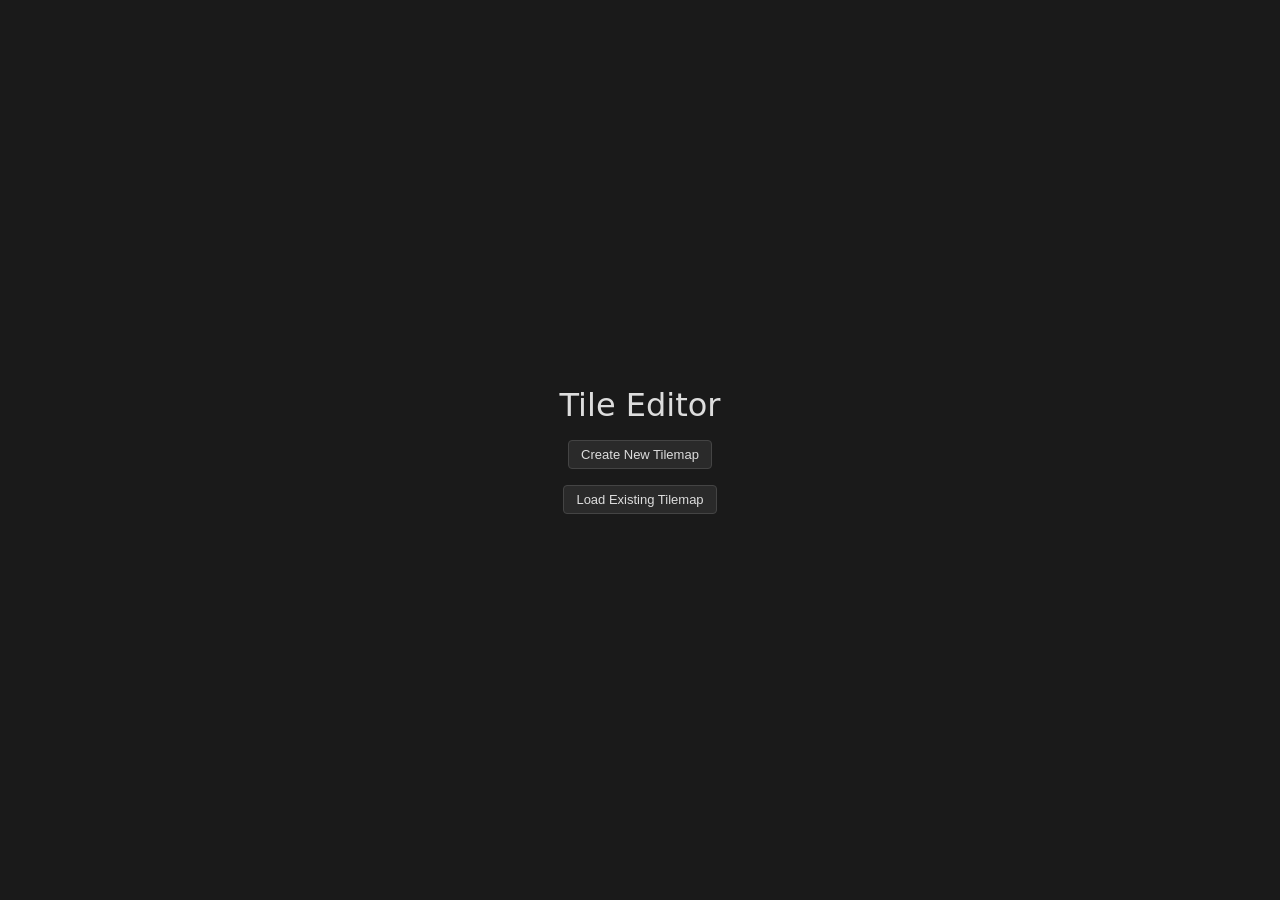
==== templates/editor.html @ 256d702b "> Added map? Idk" ====
<!DOCTYPE html>
<html lang="en">
<head>
<meta charset="UTF-8">
<title>Tile Editor</title>
<style>
* { box-sizing: border-box; margin: 0; padding: 0; }
body { font-family: system-ui, sans-serif; background: #1a1a1a; color: #ddd; overflow: hidden; user-select: none; }
.hidden { display: none !important; }

button {
  padding: 6px 12px; background: #2a2a2a; color: #ddd;
  border: 1px solid #444; border-radius: 4px; cursor: pointer; font-size: 13px;
}
button:hover { background: #3a3a3a; }
button:active { background: #1a1a1a; }
button.active { background: #4a6a9a; border-color: #6a8aba; color: #fff; }

input[type="text"], input[type="number"], textarea {
  background: #1a1a1a; color: #ddd; border: 1px solid #444;
  padding: 6px; border-radius: 4px; font-family: inherit; font-size: 13px;
}
input[type="number"] { width: 70px; }

input[type="color"] {
  -webkit-appearance: none; appearance: none;
  border: 1px solid #555; width: 40px; height: 22px;
  background: none; cursor: pointer; padding: 0; border-radius: 3px;
}
input[type="color"]::-webkit-color-swatch-wrapper { padding: 0; }
input[type="color"]::-webkit-color-swatch { border: none; border-radius: 2px; }

#initial-screen {
  display: flex; flex-direction: column; gap: 16px;
  align-items: center; justify-content: center; height: 100vh;
}
#initial-screen h1 { font-weight: 500; }

.dialog {
  position: fixed; top: 50%; left: 50%; transform: translate(-50%, -50%);
  background: #222; padding: 20px; border-radius: 8px;
  border: 1px solid #444; z-index: 100; min-width: 300px;
}
.dialog h3 { margin-bottom: 12px; }
.dialog label { display: block; margin: 8px 0; }
.dialog textarea {
  display: block; width: 500px; max-width: 80vw; height: 250px;
  font-family: monospace; font-size: 12px;
}
.dialog .row { display: flex; gap: 8px; margin-top: 12px; justify-content: flex-end; }

#editor { display: flex; width: 100vw; height: 100vh; }
#canvas-wrapper { flex: 1; position: relative; overflow: hidden; background: #0a0a0a; }
#canvas { display: block; }

#cursor-pos {
  position: absolute; bottom: 10px; left: 10px;
  background: rgba(0, 0, 0, 0.7); color: #0f0;
  padding: 4px 8px; border-radius: 4px;
  font-family: monospace; font-size: 12px; pointer-events: none;
  border: 1px solid #333;
}

#sidebar {
  width: 260px; background: #222; border-left: 1px solid #333;
  padding: 10px; overflow-y: auto; display: flex; flex-direction: column; gap: 10px; flex-shrink: 0;
}

.section { background: #2a2a2a; border: 1px solid #333; border-radius: 4px; padding: 8px; }
.section h3 {
  font-size: 11px; text-transform: uppercase; color: #888;
  margin-bottom: 6px; letter-spacing: 0.5px;
}

.tile-list { display: flex; flex-wrap: wrap; gap: 6px; max-height: 300px; overflow-y: auto; }
.tile-item {
  display: flex; flex-direction: column; align-items: center; width: 74px; padding: 4px;
  background: #1a1a1a; border: 1px solid #3a3a3a; border-radius: 4px; cursor: pointer;
  transition: border-color 0.1s;
}
.tile-item:hover { border-color: #888; }
.tile-swatch { width: 58px; height: 58px; background: #333; display: block; border-radius: 2px; }
.tile-name {
  font-size: 11px; text-align: center; margin-top: 4px; max-width: 100%;
  overflow: hidden; text-overflow: ellipsis; white-space: nowrap; width: 100%;
}
.tile-actions {
  display: flex; flex-direction: column; gap: 4px; margin-top: 4px; width: 58px;
}
.tile-actions .row1 {
  display: flex; gap: 4px; align-items: center; justify-content: space-between;
}
.tile-actions button { padding: 2px 0; font-size: 10px; min-width: 20px; flex: 1; }

input[type="range"] { width: 100%; }
.row { display: flex; gap: 8px; align-items: center; }
.hint { font-size: 10px; color: #777; margin-top: 4px; line-height: 1.4; }
#brush-size-display { color: #fff; font-weight: bold; }
</style>
</head>
<body>

<div id="initial-screen">
  <h1>Tile Editor</h1>
  <button id="create-btn">Create New Tilemap</button>
  <button id="load-btn">Load Existing Tilemap</button>
  <button id="continue-btn" class="hidden">Continue Last Session</button>
</div>

<div id="create-dialog" class="dialog hidden">
  <h3>Create New Tilemap</h3>
  <label>Width: <input id="create-width" type="number" value="20" min="1"></label>
  <label>Height: <input id="create-height" type="number" value="15" min="1"></label>
  <label>Default tile name: <input id="create-default" type="text" value="empty"></label>
  <div class="row">
    <button id="create-confirm">Create</button>
    <button id="create-cancel">Cancel</button>
  </div>
</div>

<div id="load-dialog" class="dialog hidden">
  <h3>Load Tilemap</h3>
  <p style="font-size:12px;color:#888;margin-bottom:8px;">Paste Python variables (MAP, SOLID_TILES, etc.) or just a 2D array:</p>
  <textarea id="load-input" placeholder='MAP = [["grass", "water"], ["grass", "grass"]]' style="height: 150px;"></textarea>
  <div class="row">
    <button id="load-confirm">Load</button>
    <button id="load-cancel">Cancel</button>
  </div>
</div>

<div id="editor" class="hidden">
  <div id="canvas-wrapper">
    <canvas id="canvas"></canvas>
    <div id="cursor-pos">X: 0, Y: 0</div>
  </div>
  <div id="sidebar">
    <div class="section">
      <h3>Brush Size: <span id="brush-size-display">1</span></h3>
      <input type="range" id="brush-size" min="1" max="20" value="1">
    </div>
    <div class="section">
      <h3>Brush Tiles (random pick)</h3>
      <div id="brush-list" class="tile-list"></div>
      <p class="hint">Click palette tile to add. Click here to remove.</p>
    </div>
    <div class="section">
      <h3>Tile Palette</h3>
      <div id="palette" class="tile-list"></div>
      <div style="margin-top:6px;"><button id="add-tile-btn">+ Add Tile</button></div>
      <p class="hint">Use color box to pick.<br>R = randomize color.</p>
    </div>
    <div class="section">
      <h3>Tools</h3>
      <button id="spawn-btn" style="width:100%;">Set Spawn Position</button>
      <p class="hint">Click to activate, then click map.</p>
    </div>
    <div class="section">
      <h3>View</h3>
      <div class="row">
        <button id="fit-btn">Fit</button>
        <button id="new-btn">New</button>
      </div>
      <p class="hint">Wheel = zoom<br>Middle-drag or Space+drag = pan</p>
    </div>
    <div class="section">
      <h3>Export</h3>
      <button id="save-btn" style="width:100%;">Save as Python Variables</button>
    </div>
  </div>
</div>

<div id="save-dialog" class="dialog hidden">
  <h3>Python Code</h3>
  <textarea id="save-output" readonly style="height: 350px;"></textarea>
  <div class="row">
    <button id="save-copy">Copy to Clipboard</button>
    <button id="save-close">Close</button>
  </div>
</div>

<div id="add-tile-dialog" class="dialog hidden">
  <h3>Add New Tile</h3>
  <label>Name: <input id="new-tile-name" type="text"></label>
  <div class="row">
    <button id="add-tile-confirm">Add</button>
    <button id="add-tile-cancel">Cancel</button>
  </div>
</div>

<script>
const state = {
  tilemap: [], width: 0, height: 0,
  tiles: {}, // name -> { color: string, solid: boolean }
  brushTiles: [], brushSize: 1,
  scale: 32, cameraX: 0, cameraY: 0,
  hoverX: undefined, hoverY: undefined,
  spawnX: 0, spawnY: 0,
  spawnSelectMode: false
};

const canvas = document.getElementById('canvas');
const ctx = canvas.getContext('2d');
const wrapper = document.getElementById('canvas-wrapper');
const cursorPosDiv = document.getElementById('cursor-pos');
const dpr = window.devicePixelRatio || 1;

// ===== Python array parser =====
function parsePythonArray(str) {
  const tokens = [];
  let i = 0; const n = str.length;
  while (i < n) {
    const c = str[i];
    if (c === '[' || c === ']' || c === ',') { tokens.push(c); i++; }
    else if (c === '"' || c === "'") {
      const q = c; i++; let s = '';
      while (i < n && str[i] !== q) {
        if (str[i] === '\\' && i + 1 < n) { s += str[i + 1]; i += 2; }
        else { s += str[i]; i++; }
      }
      i++; tokens.push({ type: 'string', value: s });
    } else if (/\s/.test(c)) { i++; }
    else {
      let id = '';
      while (i < n && !'[], \t\n\r"\''.includes(str[i])) { id += str[i]; i++; }
      if (id) tokens.push({ type: 'string', value: id });
    }
  }
  let pos = 0;
  function parseVal() {
    const t = tokens[pos];
    if (t === '[') {
      pos++; const arr = [];
      while (tokens[pos] !== ']') {
        if (tokens[pos] === ',') { pos++; continue; }
        if (pos >= tokens.length) throw new Error('Unexpected end');
        arr.push(parseVal());
      }
      pos++; return arr;
    } else if (t && t.type === 'string') { pos++; return t.value; }
    else throw new Error('Unexpected token');
  }
  const result = parseVal();
  if (!Array.isArray(result) || result.length === 0 || !Array.isArray(result[0]))
    throw new Error('Not a 2D array');
  const w = result[0].length;
  if (w === 0) throw new Error('Empty rows');
  for (const row of result)
    if (!Array.isArray(row) || row.length !== w) throw new Error('Not rectangular');
  return result;
}

// Parses the custom output format containing SOLID_TILES, MAP, SPAWN_X, SPAWN_Y
function parsePythonState(str) {
  let mapStr = str;
  let solidTiles = [];
  let spawnX = 0, spawnY = 0;

  const mapMatch = str.match(/MAP\s*=\s*(\[[\s\S]*\])/);
  if (mapMatch) mapStr = mapMatch[1];

  const solidMatch = str.match(/SOLID_TILES\s*=\s*(\[[\s\S]*?\])/);
  if (solidMatch) {
    try { solidTiles = parsePythonArray(solidMatch[1]); } catch(e) {}
  }

  const xMatch = str.match(/SPAWN_X\s*=\s*(-?\d+)/);
  if (xMatch) spawnX = parseInt(xMatch[1]);

  const yMatch = str.match(/SPAWN_Y\s*=\s*(-?\d+)/);
  if (yMatch) spawnY = parseInt(yMatch[1]);

  const map = parsePythonArray(mapStr);
  return { map, solidTiles, spawnX, spawnY };
}

// ===== LocalStorage =====
function saveState() {
  try {
    const data = {
      tilemap: state.tilemap,
      width: state.width,
      height: state.height,
      tiles: state.tiles,
      brushTiles: state.brushTiles,
      brushSize: state.brushSize,
      spawnX: state.spawnX,
      spawnY: state.spawnY
    };
    localStorage.setItem('tileEditorData', JSON.stringify(data));
  } catch(e) { console.error("Save failed", e); }
}

function loadState() {
  try {
    const data = JSON.parse(localStorage.getItem('tileEditorData'));
    if (!data || !data.tilemap) return false;
    state.tilemap = data.tilemap;
    state.width = data.width;
    state.height = data.height;
    state.tiles = data.tiles;
    state.brushTiles = data.brushTiles || [];
    state.brushSize = data.brushSize || 1;
    state.spawnX = data.spawnX || 0;
    state.spawnY = data.spawnY || 0;
    return true;
  } catch(e) { return false; }
}

// ===== Helpers =====
function randomColor() {
  return '#' + Math.floor(Math.random() * 0xFFFFFF).toString(16).padStart(6, '0');
}

function drawTileToCanvas(c, name, x, y, size) {
  const tile = state.tiles[name];
  c.fillStyle = tile ? tile.color : '#333';
  c.fillRect(x, y, size, size);
  if (size >= 10) {
    c.fillStyle = 'rgba(255,255,255,0.9)';
    c.font = `bold ${Math.floor(size * 0.6)}px sans-serif`;
    c.textAlign = 'center'; c.textBaseline = 'middle';
    c.fillText((name[0] || '?').toUpperCase(), x + size / 2, y + size / 2 + 1);
  }
}

// ===== Rendering =====
function resizeCanvas() {
  const w = wrapper.clientWidth, h = wrapper.clientHeight;
  canvas.width = Math.floor(w * dpr);
  canvas.height = Math.floor(h * dpr);
  canvas.style.width = w + 'px';
  canvas.style.height = h + 'px';
  render();
}

function render() {
  ctx.setTransform(dpr, 0, 0, dpr, 0, 0);
  const cw = canvas.width / dpr, ch = canvas.height / dpr;
  ctx.fillStyle = '#0a0a0a';
  ctx.fillRect(0, 0, cw, ch);

  if (state.width === 0 || state.height === 0) return;

  const ts = state.scale;
  const sx = Math.max(0, Math.floor(state.cameraX));
  const sy = Math.max(0, Math.floor(state.cameraY));
  const ex = Math.min(state.width, Math.ceil(state.cameraX + cw / ts) + 1);
  const ey = Math.min(state.height, Math.ceil(state.cameraY + ch / ts) + 1);

  for (let y = sy; y < ey; y++) {
    for (let x = sx; x < ex; x++) {
      const name = state.tilemap[y][x];
      if (name == null) continue;
      const px = Math.floor((x - state.cameraX) * ts);
      const py = Math.floor((y - state.cameraY) * ts);
      drawTileToCanvas(ctx, name, px, py, ts);
    }
  }

  // Grid lines
  if (ts >= 8) {
    ctx.strokeStyle = 'rgba(255,255,255,0.08)';
    ctx.lineWidth = 1;
    ctx.beginPath();
    const gx0 = Math.max(sx, Math.floor(state.cameraX));
    const gx1 = Math.min(ex, Math.ceil(state.cameraX + cw / ts));
    const gy0 = Math.max(sy, Math.floor(state.cameraY));
    const gy1 = Math.min(ey, Math.ceil(state.cameraY + ch / ts));
    for (let x = gx0; x <= gx1; x++) {
      const px = Math.floor((x - state.cameraX) * ts) + 0.5;
      ctx.moveTo(px, Math.max(0, (gy0 - state.cameraY) * ts));
      ctx.lineTo(px, Math.min(ch, (gy1 - state.cameraY) * ts));
    }
    for (let y = gy0; y <= gy1; y++) {
      const py = Math.floor((y - state.cameraY) * ts) + 0.5;
      ctx.moveTo(Math.max(0, (gx0 - state.cameraX) * ts), py);
      ctx.lineTo(Math.min(cw, (gx1 - state.cameraX) * ts), py);
    }
    ctx.stroke();
  }

  // Map boundary
  ctx.strokeStyle = 'rgba(255,255,255,0.4)';
  ctx.lineWidth = 2;
  ctx.strokeRect(
    (0 - state.cameraX) * ts, (0 - state.cameraY) * ts,
    state.width * ts, state.height * ts
  );

  // Spawn position highlight
  if (state.spawnX !== undefined && state.spawnX !== null) {
    ctx.strokeStyle = 'red';
    ctx.lineWidth = Math.max(2, ts / 8);
    ctx.strokeRect(
      (state.spawnX - state.cameraX) * ts + 2,
      (state.spawnY - state.cameraY) * ts + 2,
      ts - 4, ts - 4
    );
  }

  // Brush preview
  if (state.hoverX !== undefined && state.brushTiles.length > 0 && !state.spawnSelectMode) {
    const half = Math.floor(state.brushSize / 2);
    ctx.strokeStyle = 'rgba(255,255,0,0.9)';
    ctx.lineWidth = 2;
    ctx.strokeRect(
      (state.hoverX - half - state.cameraX) * ts,
      (state.hoverY - half - state.cameraY) * ts,
      state.brushSize * ts, state.brushSize * ts
    );
  }
}

// ===== Painting =====
function paintAt(tx, ty) {
  if (state.brushTiles.length === 0) return;
  const half = Math.floor(state.brushSize / 2);
  for (let dy = 0; dy < state.brushSize; dy++) {
    for (let dx = 0; dx < state.brushSize; dx++) {
      const x = tx - half + dx, y = ty - half + dy;
      if (x >= 0 && x < state.width && y >= 0 && y < state.height) {
        const idx = Math.floor(Math.random() * state.brushTiles.length);
        state.tilemap[y][x] = state.brushTiles[idx];
      }
    }
  }
}

function paintLine(x0, y0, x1, y1) {
  const dx = Math.abs(x1 - x0), dy = Math.abs(y1 - y0);
  const sx = x0 < x1 ? 1 : -1, sy = y0 < y1 ? 1 : -1;
  let err = dx - dy, x = x0, y = y0;
  while (true) {
    paintAt(x, y);
    if (x === x1 && y === y1) break;
    const e2 = 2 * err;
    if (e2 > -dy) { err -= dy; x += sx; }
    if (e2 < dx) { err += dx; y += sy; }
  }
}

// ===== Input =====
let isPanning = false, isPainting = false, panStart = null, lastPaintPos = null, spaceHeld = false;

function screenToTile(e) {
  const rect = canvas.getBoundingClientRect();
  const mx = e.clientX - rect.left, my = e.clientY - rect.top;
  return { tx: Math.floor(state.cameraX + mx / state.scale), ty: Math.floor(state.cameraY + my / state.scale) };
}

function updateCursor() {
  if (state.spawnSelectMode) canvas.style.cursor = 'crosshair';
  else canvas.style.cursor = isPanning ? 'grabbing' : (spaceHeld ? 'grab' : 'crosshair');
}

canvas.addEventListener('mousedown', e => {
  const { tx, ty } = screenToTile(e);

  if (state.spawnSelectMode && e.button === 0) {
    state.spawnX = tx;
    state.spawnY = ty;
    state.spawnSelectMode = false;
    document.getElementById('spawn-btn').classList.remove('active');
    saveState();
    render();
    return;
  }

  if (e.button === 1 || (e.button === 0 && spaceHeld)) {
    isPanning = true;
    panStart = { x: e.clientX, y: e.clientY, camX: state.cameraX, camY: state.cameraY };
    e.preventDefault();
  } else if (e.button === 0 && state.brushTiles.length > 0) {
    isPainting = true;
    lastPaintPos = { x: tx, y: ty };
    paintAt(tx, ty);
    render();
  }
  updateCursor();
});

canvas.addEventListener('mousemove', e => {
  const { tx, ty } = screenToTile(e);
  state.hoverX = tx; state.hoverY = ty;

  cursorPosDiv.textContent = `X: ${tx}, Y: ${ty}`;

  if (isPanning && panStart) {
    state.cameraX = panStart.camX - (e.clientX - panStart.x) / state.scale;
    state.cameraY = panStart.camY - (e.clientY - panStart.y) / state.scale;
  } else if (isPainting && lastPaintPos) {
    paintLine(lastPaintPos.x, lastPaintPos.y, tx, ty);
    lastPaintPos = { x: tx, y: ty };
  }
  render();
});

window.addEventListener('mouseup', () => {
  if (isPainting) saveState(); // Save map after painting stroke ends
  isPanning = false; isPainting = false; panStart = null; lastPaintPos = null;
  updateCursor();
});

canvas.addEventListener('mouseleave', () => {
  state.hoverX = undefined; state.hoverY = undefined; render();
});

canvas.addEventListener('contextmenu', e => e.preventDefault());

canvas.addEventListener('wheel', e => {
  e.preventDefault();
  const rect = canvas.getBoundingClientRect();
  const mx = e.clientX - rect.left, my = e.clientY - rect.top;
  const wx = state.cameraX + mx / state.scale, wy = state.cameraY + my / state.scale;
  const factor = e.deltaY < 0 ? 1.15 : 1 / 1.15;
  state.scale = Math.max(2, Math.min(256, state.scale * factor));
  state.cameraX = wx - mx / state.scale;
  state.cameraY = wy - my / state.scale;
  render();
}, { passive: false });

document.addEventListener('keydown', e => {
  if (e.code === 'Space' && !e.target.matches('input, textarea')) {
    spaceHeld = true; e.preventDefault(); updateCursor();
  }
});
document.addEventListener('keyup', e => {
  if (e.code === 'Space') { spaceHeld = false; updateCursor(); }
});

window.addEventListener('resize', resizeCanvas);

// ===== UI =====
const show = id => document.getElementById(id).classList.remove('hidden');
const hide = id => document.getElementById(id).classList.add('hidden');

// Check for saved session on load
if (localStorage.getItem('tileEditorData')) {
  document.getElementById('continue-btn').classList.remove('hidden');
}

document.getElementById('continue-btn').onclick = () => {
  if (loadState()) {
    document.getElementById('brush-size').value = state.brushSize;
    document.getElementById('brush-size-display').textContent = state.brushSize;
    startEditor();
  } else {
    alert("Failed to load session.");
  }
};

document.getElementById('create-btn').onclick = () => show('create-dialog');
document.getElementById('create-cancel').onclick = () => hide('create-dialog');
document.getElementById('create-confirm').onclick = () => {
  const w = Math.max(1, parseInt(document.getElementById('create-width').value) || 1);
  const h = Math.max(1, parseInt(document.getElementById('create-height').value) || 1);
  const def = document.getElementById('create-default').value.trim() || 'empty';
  createTilemap(w, h, def);
  hide('create-dialog');
  startEditor();
};

document.getElementById('load-btn').onclick = () => show('load-dialog');
document.getElementById('load-cancel').onclick = () => hide('load-dialog');
document.getElementById('load-confirm').onclick = () => {
  try {
    const inputStr = document.getElementById('load-input').value;
    const { map, solidTiles, spawnX, spawnY } = parsePythonState(inputStr);
    loadTilemap(map, solidTiles, spawnX, spawnY);
    hide('load-dialog');
    startEditor();
  } catch (e) { alert('Parse error: ' + e.message); }
};

function createTilemap(w, h, defaultTile) {
  state.width = w; state.height = h;
  state.tilemap = [];
  for (let y = 0; y < h; y++) state.tilemap.push(new Array(w).fill(defaultTile));
  state.tiles = {};
  state.tiles[defaultTile] = { color: randomColor(), solid: false };
  state.brushTiles = [defaultTile];
  state.brushSize = 1;
  state.spawnX = 0;
  state.spawnY = 0;
  document.getElementById('brush-size').value = 1;
  document.getElementById('brush-size-display').textContent = 1;
  saveState();
}

function loadTilemap(arr, solidTiles = [], spawnX = 0, spawnY = 0) {
  state.height = arr.length; state.width = arr[0].length;
  state.tilemap = arr.map(row => row.slice());
  state.tiles = {};
  const solidSet = new Set(solidTiles);
  for (let y = 0; y < state.height; y++) {
    for (let x = 0; x < state.width; x++) {
      const name = state.tilemap[y][x];
      if (name != null && !state.tiles[name]) {
        state.tiles[name] = { color: randomColor(), solid: solidSet.has(name) };
      }
    }
  }
  const first = Object.keys(state.tiles)[0];
  state.brushTiles = first ? [first] : [];
  state.brushSize = 1;
  state.spawnX = spawnX;
  state.spawnY = spawnY;
  document.getElementById('brush-size').value = 1;
  document.getElementById('brush-size-display').textContent = 1;
  saveState();
}

function startEditor() {
  hide('initial-screen');
  show('editor');
  requestAnimationFrame(() => {
    resizeCanvas();
    fitToScreen();
    renderPalette();
    renderBrushList();
    render();
  });
}

function fitToScreen() {
  if (state.width === 0 || state.height === 0) return;
  const cw = canvas.width / dpr, ch = canvas.height / dpr;
  state.scale = Math.max(2, Math.min(cw / state.width, ch / state.height) * 0.9);
  state.cameraX = (state.width - cw / state.scale) / 2;
  state.cameraY = (state.height - ch / state.scale) / 2;
  render();
}

document.getElementById('fit-btn').onclick = fitToScreen;
document.getElementById('new-btn').onclick = () => {
  if (confirm('Discard current map and start over?')) {
    localStorage.removeItem('tileEditorData');
    location.reload();
  }
};

document.getElementById('brush-size').oninput = (e) => {
  state.brushSize = parseInt(e.target.value);
  document.getElementById('brush-size-display').textContent = state.brushSize;
  render();
};

document.getElementById('spawn-btn').onclick = (e) => {
  state.spawnSelectMode = !state.spawnSelectMode;
  e.target.classList.toggle('active', state.spawnSelectMode);
  updateCursor();
};

function renderPalette() {
  const pal = document.getElementById('palette');
  pal.innerHTML = '';
  for (const name of Object.keys(state.tiles)) {
    pal.appendChild(createTileItem(name, () => {
      if (!state.brushTiles.includes(name)) {
        state.brushTiles.push(name);
        renderBrushList();
      }
    }, true));
  }
}

function renderBrushList() {
  const list = document.getElementById('brush-list');
  list.innerHTML = '';
  for (const name of state.brushTiles) {
    list.appendChild(createTileItem(name, () => {
      state.brushTiles = state.brushTiles.filter(t => t !== name);
      renderBrushList();
      saveState();
    }, false));
  }
}

function createTileItem(name, onClick, withActions) {
  const item = document.createElement('div');
  item.className = 'tile-item';
  const sw = document.createElement('canvas');
  sw.width = 58; sw.height = 58; sw.className = 'tile-swatch';
  drawTileToCanvas(sw.getContext('2d'), name, 0, 0, 58);
  const lbl = document.createElement('div');
  lbl.className = 'tile-name'; lbl.textContent = name; lbl.title = name;
  item.appendChild(sw); item.appendChild(lbl);

  if (withActions) {
    const acts = document.createElement('div');
    acts.className = 'tile-actions';

    // Row 1: Color Picker and 'R' Button
    const row1 = document.createElement('div');
    row1.className = 'row1';

    const colorInput = document.createElement('input');
    colorInput.type = 'color';
    colorInput.value = state.tiles[name].color;
    colorInput.title = 'Change color';
    colorInput.style.flex = 'none';
    colorInput.style.width = '40px';
    colorInput.onclick = e => e.stopPropagation();
    colorInput.oninput = e => {
      state.tiles[name].color = e.target.value;
      drawTileToCanvas(sw.getContext('2d'), name, 0, 0, 58);
      renderBrushList();
      render();
      saveState();
    };
    row1.appendChild(colorInput);

    const rb = document.createElement('button');
    rb.textContent = 'R'; rb.title = 'Randomize color';
    rb.onclick = e => {
      e.stopPropagation();
      state.tiles[name].color = randomColor();
      colorInput.value = state.tiles[name].color;
      drawTileToCanvas(sw.getContext('2d'), name, 0, 0, 58);
      renderBrushList();
      render();
      saveState();
    };
    row1.appendChild(rb);
    acts.appendChild(row1);

    // Row 2: Solid toggle button
    const sb = document.createElement('button');
    sb.textContent = state.tiles[name].solid ? 'Solid' : 'Empty';
    sb.title = 'Toggle Solid';
    sb.style.width = '100%';
    sb.style.padding = '3px 0';
    sb.onclick = e => {
      e.stopPropagation();
      state.tiles[name].solid = !state.tiles[name].solid;
      sb.textContent = state.tiles[name].solid ? 'Solid' : 'Empty';
      saveState();
    };
    acts.appendChild(sb);

    item.appendChild(acts);
  }

  item.onclick = onClick;
  return item;
}

document.getElementById('add-tile-btn').onclick = () => {
  document.getElementById('new-tile-name').value = '';
  show('add-tile-dialog');
};
document.getElementById('add-tile-cancel').onclick = () => hide('add-tile-dialog');
document.getElementById('add-tile-confirm').onclick = () => {
  const name = document.getElementById('new-tile-name').value.trim();
  if (!name) { alert('Tile name required'); return; }
  if (state.tiles[name]) { alert('Tile already exists'); return; }
  state.tiles[name] = { color: randomColor(), solid: false };
  state.brushTiles.push(name);
  hide('add-tile-dialog');
  renderPalette(); renderBrushList();
  saveState();
};

document.getElementById('save-btn').onclick = () => {
  const solidTilesStr = Object.keys(state.tiles)
    .filter(k => state.tiles[k].solid)
    .map(t => `"${t}"`).join(', ');

  let mapStr = '[\n';
  for (let y = 0; y < state.height; y++) {
    mapStr += '  [';
    for (let x = 0; x < state.width; x++) {
      const v = String(state.tilemap[y][x]).replace(/\\/g, '\\\\').replace(/"/g, '\\"');
      mapStr += '"' + v + '"';
      if (x < state.width - 1) mapStr += ', ';
    }
    mapStr += ']';
    if (y < state.height - 1) mapStr += ',';
    mapStr += '\n';
  }
  mapStr += ']';

  const output = `SOLID_TILES = [${solidTilesStr}]\n\nMAP = ${mapStr}\nSPAWN_X = ${state.spawnX}\nSPAWN_Y = ${state.spawnY}`;

  document.getElementById('save-output').value = output;
  show('save-dialog');
};

document.getElementById('save-close').onclick = () => hide('save-dialog');
document.getElementById('save-copy').onclick = async () => {
  const ta = document.getElementById('save-output');
  const btn = document.getElementById('save-copy');
  try {
    await navigator.clipboard.writeText(ta.value);
    const o = btn.textContent; btn.textContent = 'Copied!';
    setTimeout(() => btn.textContent = o, 1500);
  } catch {
    ta.select(); document.execCommand('copy');
  }
};
</script>
</body>
</html>
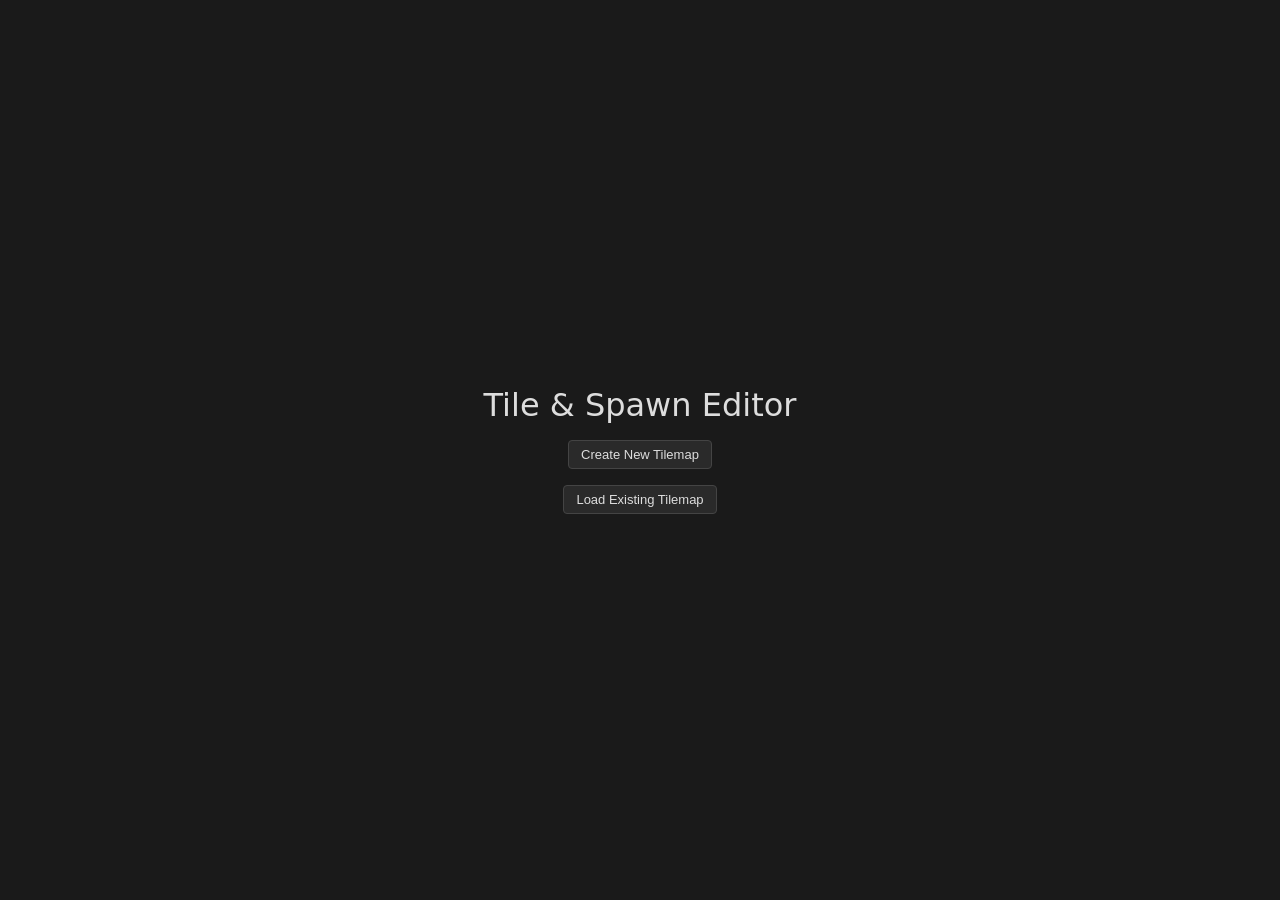
==== commit 9e18b84f: "> I think its final state. Too lazy to implement petals bro" ====
--- a/templates/editor.html
+++ b/templates/editor.html
@@ -2,7 +2,7 @@
 <html lang="en">
 <head>
 <meta charset="UTF-8">
-<title>Tile Editor</title>
+<title>Tile & Spawn Editor</title>
 <style>
 * { box-sizing: border-box; margin: 0; padding: 0; }
 body { font-family: system-ui, sans-serif; background: #1a1a1a; color: #ddd; overflow: hidden; user-select: none; }
@@ -15,8 +15,10 @@
 button:hover { background: #3a3a3a; }
 button:active { background: #1a1a1a; }
 button.active { background: #4a6a9a; border-color: #6a8aba; color: #fff; }
-
-input[type="text"], input[type="number"], textarea {
+button.danger { background: #4a2a2a; border-color: #6a3a3a; color: #ddd; }
+button.danger.active { background: #8a3a3a; border-color: #aa5a5a; color: #fff; }
+
+input[type="text"], input[type="number"], textarea, select {
   background: #1a1a1a; color: #ddd; border: 1px solid #444;
   padding: 6px; border-radius: 4px; font-family: inherit; font-size: 13px;
 }
@@ -39,7 +41,7 @@
 .dialog {
   position: fixed; top: 50%; left: 50%; transform: translate(-50%, -50%);
   background: #222; padding: 20px; border-radius: 8px;
-  border: 1px solid #444; z-index: 100; min-width: 300px;
+  border: 1px solid #444; z-index: 100; min-width: 300px; max-height: 90vh; overflow-y: auto;
 }
 .dialog h3 { margin-bottom: 12px; }
 .dialog label { display: block; margin: 8px 0; }
@@ -50,6 +52,12 @@
 .dialog .row { display: flex; gap: 8px; margin-top: 12px; justify-content: flex-end; }
 
 #editor { display: flex; width: 100vw; height: 100vh; }
+
+#sidebar {
+  width: 280px; background: #222; border-right: 1px solid #333;
+  padding: 10px; overflow-y: auto; display: flex; flex-direction: column; gap: 10px; flex-shrink: 0;
+}
+
 #canvas-wrapper { flex: 1; position: relative; overflow: hidden; background: #0a0a0a; }
 #canvas { display: block; }
 
@@ -58,12 +66,8 @@
   background: rgba(0, 0, 0, 0.7); color: #0f0;
   padding: 4px 8px; border-radius: 4px;
   font-family: monospace; font-size: 12px; pointer-events: none;
-  border: 1px solid #333;
-}
-
-#sidebar {
-  width: 260px; background: #222; border-left: 1px solid #333;
-  padding: 10px; overflow-y: auto; display: flex; flex-direction: column; gap: 10px; flex-shrink: 0;
+  border: 1px solid #333; max-width: calc(100% - 20px);
+  white-space: nowrap; overflow: hidden; text-overflow: ellipsis;
 }
 
 .section { background: #2a2a2a; border: 1px solid #333; border-radius: 4px; padding: 8px; }
@@ -71,6 +75,9 @@
   font-size: 11px; text-transform: uppercase; color: #888;
   margin-bottom: 6px; letter-spacing: 0.5px;
 }
+
+.mode-switch { display: flex; gap: 4px; }
+.mode-switch button { flex: 1; padding: 8px 0; font-weight: bold; }
 
 .tile-list { display: flex; flex-wrap: wrap; gap: 6px; max-height: 300px; overflow-y: auto; }
 .tile-item {
@@ -91,17 +98,30 @@
   display: flex; gap: 4px; align-items: center; justify-content: space-between;
 }
 .tile-actions button { padding: 2px 0; font-size: 10px; min-width: 20px; flex: 1; }
+.tile-actions .weight-input { font-size: 10px; padding: 2px; width: 100%; text-align: center; }
 
 input[type="range"] { width: 100%; }
 .row { display: flex; gap: 8px; align-items: center; }
 .hint { font-size: 10px; color: #777; margin-top: 4px; line-height: 1.4; }
 #brush-size-display { color: #fff; font-weight: bold; }
+
+/* Edit Spawns Dialog Styles */
+.edit-spawn-block {
+  border: 1px solid #444; padding: 8px; margin-bottom: 8px; background: #1a1a1a; border-radius: 4px;
+}
+.edit-spawn-header {
+  display: flex; justify-content: space-between; align-items: center; margin-bottom: 8px; font-weight: bold;
+}
+.rarity-row {
+  display: flex; gap: 5px; align-items: center; margin-top: 4px; font-size: 12px;
+}
+.rarity-row input { width: 60px; padding: 4px; }
 </style>
 </head>
 <body>
 
 <div id="initial-screen">
-  <h1>Tile Editor</h1>
+  <h1>Tile & Spawn Editor</h1>
   <button id="create-btn">Create New Tilemap</button>
   <button id="load-btn">Load Existing Tilemap</button>
   <button id="continue-btn" class="hidden">Continue Last Session</button>
@@ -120,8 +140,8 @@
 
 <div id="load-dialog" class="dialog hidden">
   <h3>Load Tilemap</h3>
-  <p style="font-size:12px;color:#888;margin-bottom:8px;">Paste Python variables (MAP, SOLID_TILES, etc.) or just a 2D array:</p>
-  <textarea id="load-input" placeholder='MAP = [["grass", "water"], ["grass", "grass"]]' style="height: 150px;"></textarea>
+  <p style="font-size:12px;color:#888;margin-bottom:8px;">Paste Python variables (MAP, SOLID_TILES, SPAWN_MAP, etc.) or just a 2D array:</p>
+  <textarea id="load-input" placeholder='MAP = [["grass", "water"]...]' style="height: 150px;"></textarea>
   <div class="row">
     <button id="load-confirm">Load</button>
     <button id="load-cancel">Cancel</button>
@@ -129,30 +149,59 @@
 </div>
 
 <div id="editor" class="hidden">
-  <div id="canvas-wrapper">
-    <canvas id="canvas"></canvas>
-    <div id="cursor-pos">X: 0, Y: 0</div>
-  </div>
   <div id="sidebar">
+    <div class="section">
+      <div class="mode-switch">
+        <button id="mode-tiles" class="active">Paint Tiles</button>
+        <button id="mode-spawns">Paint Spawns</button>
+        <button id="mode-edit">Edit Spawns</button>
+      </div>
+    </div>
+
     <div class="section">
       <h3>Brush Size: <span id="brush-size-display">1</span></h3>
       <input type="range" id="brush-size" min="1" max="20" value="1">
     </div>
+
+    <!-- Tile Mode Sections -->
+    <div class="tile-mode-only">
+      <div class="section">
+        <h3>Tile Brush (random pick)</h3>
+        <div id="brush-list" class="tile-list"></div>
+        <p class="hint">Click palette tile to add. Click here to remove.</p>
+      </div>
+      <div class="section">
+        <h3>Tile Palette</h3>
+        <div id="palette" class="tile-list"></div>
+        <div style="margin-top:6px;"><button id="add-tile-btn">+ Add Tile</button></div>
+        <p class="hint">C = color, R = randomize.<br>Right-click map to erase tiles.</p>
+      </div>
+    </div>
+
+    <!-- Spawn Mode Sections -->
+    <div class="spawn-mode-only hidden">
+      <div class="section">
+        <h3>Spawn Tools</h3>
+        <button id="spawn-eraser-btn" class="danger" style="width:100%;">Toggle Eraser</button>
+        <p class="hint">Eraser active = Left click erases spawns.</p>
+      </div>
+      <div class="section">
+        <h3>Spawn Brush</h3>
+        <div id="spawn-brush-list" class="tile-list"></div>
+        <p class="hint">Click palette to add. Click here to remove.</p>
+      </div>
+      <div class="section">
+        <h3>Spawn Types (Mobs)</h3>
+        <div id="spawn-palette" class="tile-list"></div>
+        <div style="margin-top:6px;"><button id="add-spawn-btn">+ Add Spawn Type</button></div>
+        <p class="hint">Weight = base spawn chance multiplier.</p>
+      </div>
+    </div>
+
     <div class="section">
-      <h3>Brush Tiles (random pick)</h3>
-      <div id="brush-list" class="tile-list"></div>
-      <p class="hint">Click palette tile to add. Click here to remove.</p>
-    </div>
-    <div class="section">
-      <h3>Tile Palette</h3>
-      <div id="palette" class="tile-list"></div>
-      <div style="margin-top:6px;"><button id="add-tile-btn">+ Add Tile</button></div>
-      <p class="hint">Use color box to pick.<br>R = randomize color.</p>
-    </div>
-    <div class="section">
-      <h3>Tools</h3>
+      <h3>Map Tools</h3>
       <button id="spawn-btn" style="width:100%;">Set Spawn Position</button>
-      <p class="hint">Click to activate, then click map.</p>
+      <p class="hint">Click to activate, then click map to set player start.</p>
     </div>
     <div class="section">
       <h3>View</h3>
@@ -167,6 +216,10 @@
       <button id="save-btn" style="width:100%;">Save as Python Variables</button>
     </div>
   </div>
+  <div id="canvas-wrapper">
+    <canvas id="canvas"></canvas>
+    <div id="cursor-pos">X: 0, Y: 0</div>
+  </div>
 </div>
 
 <div id="save-dialog" class="dialog hidden">
@@ -187,15 +240,44 @@
   </div>
 </div>
 
+<div id="add-spawn-dialog" class="dialog hidden">
+  <h3>Add New Spawn Type</h3>
+  <label>Name: <input id="new-spawn-name" type="text"></label>
+  <label>Weight (chance): <input id="new-spawn-weight" type="number" value="1" min="0" step="0.1"></label>
+  <div class="row">
+    <button id="add-spawn-confirm">Add</button>
+    <button id="add-spawn-cancel">Cancel</button>
+  </div>
+</div>
+
+<div id="edit-spawns-dialog" class="dialog hidden">
+  <h3>Edit Spawns at <span id="edit-spawns-coords">X, Y</span></h3>
+  <div id="edit-spawns-list" style="min-width: 300px;"></div>
+  <button id="add-spawn-to-tile-btn" style="width: 100%; margin-top: 10px;">+ Add Spawn Type to Tile</button>
+  <div id="add-spawn-inline" class="hidden" style="margin-top: 10px; display: flex; gap: 5px;">
+    <select id="add-spawn-select"></select>
+    <button id="confirm-add-spawn-inline">Add</button>
+  </div>
+  <div class="row" style="justify-content: flex-end; margin-top: 15px;">
+    <button id="edit-spawns-close">Close</button>
+  </div>
+</div>
+
 <script>
 const state = {
+  mode: 'tiles', // 'tiles', 'spawns', 'edit'
+  spawnEraser: false,
   tilemap: [], width: 0, height: 0,
   tiles: {}, // name -> { color: string, solid: boolean }
   brushTiles: [], brushSize: 1,
+  spawnMap: [], // 2D array of arrays: [[{type, chance, rarities:[{rarity, chance}]}]]
+  spawnTypes: {}, // name -> { chance: number, color: string }
+  spawnBrush: [],
   scale: 32, cameraX: 0, cameraY: 0,
   hoverX: undefined, hoverY: undefined,
   spawnX: 0, spawnY: 0,
-  spawnSelectMode: false
+  spawnSelectMode: false,
+  editingTileX: -1, editingTileY: -1
 };
 
 const canvas = document.getElementById('canvas');
@@ -249,11 +331,12 @@
   return result;
 }
 
-// Parses the custom output format containing SOLID_TILES, MAP, SPAWN_X, SPAWN_Y
+// Parses the custom output format containing SOLID_TILES, MAP, SPAWN_X, SPAWN_Y, SPAWN_MAP
 function parsePythonState(str) {
   let mapStr = str;
   let solidTiles = [];
   let spawnX = 0, spawnY = 0;
+  let spawnMap = [];
 
   const mapMatch = str.match(/MAP\s*=\s*(\[[\s\S]*\])/);
   if (mapMatch) mapStr = mapMatch[1];
@@ -269,22 +352,30 @@
   const yMatch = str.match(/SPAWN_Y\s*=\s*(-?\d+)/);
   if (yMatch) spawnY = parseInt(yMatch[1]);
 
+  const spawnMatch = str.match(/SPAWN_MAP\s*=\s*(\[[\s\S]*\])/);
+  if (spawnMatch) {
+    try {
+      let jsonStr = spawnMatch[1]
+        .replace(/'/g, '"')
+        .replace(/True/g, 'true')
+        .replace(/False/g, 'false')
+        .replace(/None/g, 'null');
+      spawnMap = JSON.parse(jsonStr);
+    } catch(e) { console.error("Failed to parse SPAWN_MAP", e); }
+  }
+
   const map = parsePythonArray(mapStr);
-  return { map, solidTiles, spawnX, spawnY };
+  return { map, solidTiles, spawnX, spawnY, spawnMap };
 }
 
 // ===== LocalStorage =====
 function saveState() {
   try {
     const data = {
-      tilemap: state.tilemap,
-      width: state.width,
-      height: state.height,
-      tiles: state.tiles,
-      brushTiles: state.brushTiles,
-      brushSize: state.brushSize,
-      spawnX: state.spawnX,
-      spawnY: state.spawnY
+      tilemap: state.tilemap, width: state.width, height: state.height,
+      tiles: state.tiles, brushTiles: state.brushTiles, brushSize: state.brushSize,
+      spawnX: state.spawnX, spawnY: state.spawnY,
+      spawnMap: state.spawnMap, spawnTypes: state.spawnTypes, spawnBrush: state.spawnBrush
     };
     localStorage.setItem('tileEditorData', JSON.stringify(data));
   } catch(e) { console.error("Save failed", e); }
@@ -294,14 +385,7 @@
   try {
     const data = JSON.parse(localStorage.getItem('tileEditorData'));
     if (!data || !data.tilemap) return false;
-    state.tilemap = data.tilemap;
-    state.width = data.width;
-    state.height = data.height;
-    state.tiles = data.tiles;
-    state.brushTiles = data.brushTiles || [];
-    state.brushSize = data.brushSize || 1;
-    state.spawnX = data.spawnX || 0;
-    state.spawnY = data.spawnY || 0;
+    Object.assign(state, data);
     return true;
   } catch(e) { return false; }
 }
@@ -326,18 +410,15 @@
 // ===== Rendering =====
 function resizeCanvas() {
   const w = wrapper.clientWidth, h = wrapper.clientHeight;
-  canvas.width = Math.floor(w * dpr);
-  canvas.height = Math.floor(h * dpr);
-  canvas.style.width = w + 'px';
-  canvas.style.height = h + 'px';
+  canvas.width = Math.floor(w * dpr); canvas.height = Math.floor(h * dpr);
+  canvas.style.width = w + 'px'; canvas.style.height = h + 'px';
   render();
 }
 
 function render() {
   ctx.setTransform(dpr, 0, 0, dpr, 0, 0);
   const cw = canvas.width / dpr, ch = canvas.height / dpr;
-  ctx.fillStyle = '#0a0a0a';
-  ctx.fillRect(0, 0, cw, ch);
+  ctx.fillStyle = '#0a0a0a'; ctx.fillRect(0, 0, cw, ch);
 
   if (state.width === 0 || state.height === 0) return;
 
@@ -357,11 +438,32 @@
     }
   }
 
-  // Grid lines
+  if (state.mode === 'spawns' || state.mode === 'edit') {
+    for (let y = sy; y < ey; y++) {
+      for (let x = sx; x < ex; x++) {
+        const spawns = state.spawnMap[y][x];
+        if (spawns && spawns.length > 0) {
+          const px = Math.floor((x - state.cameraX) * ts);
+          const py = Math.floor((y - state.cameraY) * ts);
+          const firstName = spawns[0].type;
+          const spawnType = state.spawnTypes[firstName];
+          ctx.fillStyle = spawnType ? spawnType.color + '80' : 'rgba(255, 0, 255, 0.4)';
+          ctx.fillRect(px, py, ts, ts);
+
+          if (ts >= 12) {
+            ctx.fillStyle = 'rgba(255,255,255,1)';
+            ctx.font = `bold ${Math.floor(ts * 0.4)}px sans-serif`;
+            ctx.textAlign = 'center'; ctx.textBaseline = 'middle';
+            const text = spawns.map(s => s.type[0] || '?').join('');
+            ctx.fillText(text, px + ts / 2, py + ts / 2 + 1);
+          }
+        }
+      }
+    }
+  }
+
   if (ts >= 8) {
-    ctx.strokeStyle = 'rgba(255,255,255,0.08)';
-    ctx.lineWidth = 1;
-    ctx.beginPath();
+    ctx.strokeStyle = 'rgba(255,255,255,0.08)'; ctx.lineWidth = 1; ctx.beginPath();
     const gx0 = Math.max(sx, Math.floor(state.cameraX));
     const gx1 = Math.min(ex, Math.ceil(state.cameraX + cw / ts));
     const gy0 = Math.max(sy, Math.floor(state.cameraY));
@@ -379,59 +481,62 @@
     ctx.stroke();
   }
 
-  // Map boundary
-  ctx.strokeStyle = 'rgba(255,255,255,0.4)';
-  ctx.lineWidth = 2;
-  ctx.strokeRect(
-    (0 - state.cameraX) * ts, (0 - state.cameraY) * ts,
-    state.width * ts, state.height * ts
-  );
-
-  // Spawn position highlight
+  ctx.strokeStyle = 'rgba(255,255,255,0.4)'; ctx.lineWidth = 2;
+  ctx.strokeRect((0 - state.cameraX) * ts, (0 - state.cameraY) * ts, state.width * ts, state.height * ts);
+
   if (state.spawnX !== undefined && state.spawnX !== null) {
-    ctx.strokeStyle = 'red';
-    ctx.lineWidth = Math.max(2, ts / 8);
-    ctx.strokeRect(
-      (state.spawnX - state.cameraX) * ts + 2,
-      (state.spawnY - state.cameraY) * ts + 2,
-      ts - 4, ts - 4
-    );
-  }
-
-  // Brush preview
-  if (state.hoverX !== undefined && state.brushTiles.length > 0 && !state.spawnSelectMode) {
-    const half = Math.floor(state.brushSize / 2);
-    ctx.strokeStyle = 'rgba(255,255,0,0.9)';
-    ctx.lineWidth = 2;
-    ctx.strokeRect(
-      (state.hoverX - half - state.cameraX) * ts,
-      (state.hoverY - half - state.cameraY) * ts,
-      state.brushSize * ts, state.brushSize * ts
-    );
+    ctx.strokeStyle = 'red'; ctx.lineWidth = Math.max(2, ts / 8);
+    ctx.strokeRect((state.spawnX - state.cameraX) * ts + 2, (state.spawnY - state.cameraY) * ts + 2, ts - 4, ts - 4);
+  }
+
+  if (state.hoverX !== undefined && !state.spawnSelectMode) {
+    if (state.mode === 'edit') {
+      ctx.strokeStyle = 'rgba(0, 255, 255, 0.9)'; ctx.lineWidth = 2;
+      ctx.strokeRect((state.hoverX - state.cameraX) * ts, (state.hoverY - state.cameraY) * ts, ts, ts);
+    } else {
+      const hasBrush = (state.mode === 'tiles' && state.brushTiles.length > 0) ||
+                       (state.mode === 'spawns' && (state.spawnBrush.length > 0 || state.spawnEraser));
+      if (hasBrush) {
+        const half = Math.floor(state.brushSize / 2);
+        let color = 'rgba(255,255,0,0.9)';
+        if (state.mode === 'spawns') color = state.spawnEraser ? 'rgba(255,0,0,0.9)' : 'rgba(0, 255, 0, 0.9)';
+        ctx.strokeStyle = color; ctx.lineWidth = 2;
+        ctx.strokeRect((state.hoverX - half - state.cameraX) * ts, (state.hoverY - half - state.cameraY) * ts, state.brushSize * ts, state.brushSize * ts);
+      }
+    }
   }
 }
 
 // ===== Painting =====
-function paintAt(tx, ty) {
-  if (state.brushTiles.length === 0) return;
+function paintAt(tx, ty, isRightClick = false) {
   const half = Math.floor(state.brushSize / 2);
   for (let dy = 0; dy < state.brushSize; dy++) {
     for (let dx = 0; dx < state.brushSize; dx++) {
       const x = tx - half + dx, y = ty - half + dy;
       if (x >= 0 && x < state.width && y >= 0 && y < state.height) {
-        const idx = Math.floor(Math.random() * state.brushTiles.length);
-        state.tilemap[y][x] = state.brushTiles[idx];
+        if (state.mode === 'tiles') {
+          if (isRightClick) state.tilemap[y][x] = null;
+          else if (state.brushTiles.length > 0) state.tilemap[y][x] = state.brushTiles[Math.floor(Math.random() * state.brushTiles.length)];
+        } else if (state.mode === 'spawns') {
+          if (isRightClick || state.spawnEraser) state.spawnMap[y][x] = [];
+          else if (state.spawnBrush.length > 0) {
+            state.spawnMap[y][x] = state.spawnBrush.map(name => ({
+              type: name, chance: state.spawnTypes[name].chance,
+              rarities: [{rarity: 1, chance: 1}] // Default rarity, editable via Edit mode
+            }));
+          }
+        }
       }
     }
   }
 }
 
-function paintLine(x0, y0, x1, y1) {
+function paintLine(x0, y0, x1, y1, isRightClick = false) {
   const dx = Math.abs(x1 - x0), dy = Math.abs(y1 - y0);
   const sx = x0 < x1 ? 1 : -1, sy = y0 < y1 ? 1 : -1;
   let err = dx - dy, x = x0, y = y0;
   while (true) {
-    paintAt(x, y);
+    paintAt(x, y, isRightClick);
     if (x === x1 && y === y1) break;
     const e2 = 2 * err;
     if (e2 > -dy) { err -= dy; x += sx; }
@@ -440,16 +545,15 @@
 }
 
 // ===== Input =====
-let isPanning = false, isPainting = false, panStart = null, lastPaintPos = null, spaceHeld = false;
+let isPanning = false, isPainting = false, isErasing = false, panStart = null, lastPaintPos = null, spaceHeld = false;
 
 function screenToTile(e) {
   const rect = canvas.getBoundingClientRect();
-  const mx = e.clientX - rect.left, my = e.clientY - rect.top;
-  return { tx: Math.floor(state.cameraX + mx / state.scale), ty: Math.floor(state.cameraY + my / state.scale) };
+  return { tx: Math.floor(state.cameraX + (e.clientX - rect.left) / state.scale), ty: Math.floor(state.cameraY + (e.clientY - rect.top) / state.scale) };
 }
 
 function updateCursor() {
-  if (state.spawnSelectMode) canvas.style.cursor = 'crosshair';
+  if (state.spawnSelectMode || state.mode === 'edit') canvas.style.cursor = 'pointer';
   else canvas.style.cursor = isPanning ? 'grabbing' : (spaceHeld ? 'grab' : 'crosshair');
 }
 
@@ -457,24 +561,23 @@
   const { tx, ty } = screenToTile(e);
 
   if (state.spawnSelectMode && e.button === 0) {
-    state.spawnX = tx;
-    state.spawnY = ty;
-    state.spawnSelectMode = false;
-    document.getElementById('spawn-btn').classList.remove('active');
-    saveState();
-    render();
+    state.spawnX = tx; state.spawnY = ty; state.spawnSelectMode = false;
+    document.getElementById('spawn-btn').classList.remove('active'); saveState(); render(); return;
+  }
+
+  if (state.mode === 'edit' && e.button === 0) {
+    if (tx >= 0 && tx < state.width && ty >= 0 && ty < state.height) {
+      openEditSpawnsDialog(tx, ty);
+    }
     return;
   }
 
   if (e.button === 1 || (e.button === 0 && spaceHeld)) {
-    isPanning = true;
-    panStart = { x: e.clientX, y: e.clientY, camX: state.cameraX, camY: state.cameraY };
-    e.preventDefault();
-  } else if (e.button === 0 && state.brushTiles.length > 0) {
-    isPainting = true;
-    lastPaintPos = { x: tx, y: ty };
-    paintAt(tx, ty);
-    render();
+    isPanning = true; panStart = { x: e.clientX, y: e.clientY, camX: state.cameraX, camY: state.cameraY }; e.preventDefault();
+  } else if (e.button === 0) {
+    isPainting = true; lastPaintPos = { x: tx, y: ty }; paintAt(tx, ty, false); render();
+  } else if (e.button === 2) {
+    isErasing = true; lastPaintPos = { x: tx, y: ty }; paintAt(tx, ty, true); render();
   }
   updateCursor();
 });
@@ -483,70 +586,58 @@
   const { tx, ty } = screenToTile(e);
   state.hoverX = tx; state.hoverY = ty;
 
-  cursorPosDiv.textContent = `X: ${tx}, Y: ${ty}`;
+  let info = `X: ${tx}, Y: ${ty}`;
+  if ((state.mode === 'spawns' || state.mode === 'edit') && state.spawnMap[ty] && state.spawnMap[ty][tx]) {
+    const spawns = state.spawnMap[ty][tx];
+    if (spawns.length > 0) info += " | Spawns: " + spawns.map(s => `${s.type}(x${s.chance})`).join(', ');
+  }
+  cursorPosDiv.textContent = info;
 
   if (isPanning && panStart) {
     state.cameraX = panStart.camX - (e.clientX - panStart.x) / state.scale;
     state.cameraY = panStart.camY - (e.clientY - panStart.y) / state.scale;
   } else if (isPainting && lastPaintPos) {
-    paintLine(lastPaintPos.x, lastPaintPos.y, tx, ty);
-    lastPaintPos = { x: tx, y: ty };
+    paintLine(lastPaintPos.x, lastPaintPos.y, tx, ty, false); lastPaintPos = { x: tx, y: ty };
+  } else if (isErasing && lastPaintPos) {
+    paintLine(lastPaintPos.x, lastPaintPos.y, tx, ty, true); lastPaintPos = { x: tx, y: ty };
   }
   render();
 });
 
 window.addEventListener('mouseup', () => {
-  if (isPainting) saveState(); // Save map after painting stroke ends
-  isPanning = false; isPainting = false; panStart = null; lastPaintPos = null;
-  updateCursor();
+  if (isPainting || isErasing) saveState();
+  isPanning = false; isPainting = false; isErasing = false; panStart = null; lastPaintPos = null; updateCursor();
 });
 
-canvas.addEventListener('mouseleave', () => {
-  state.hoverX = undefined; state.hoverY = undefined; render();
-});
-
+canvas.addEventListener('mouseleave', () => { state.hoverX = undefined; state.hoverY = undefined; render(); });
 canvas.addEventListener('contextmenu', e => e.preventDefault());
-
 canvas.addEventListener('wheel', e => {
   e.preventDefault();
   const rect = canvas.getBoundingClientRect();
   const mx = e.clientX - rect.left, my = e.clientY - rect.top;
   const wx = state.cameraX + mx / state.scale, wy = state.cameraY + my / state.scale;
-  const factor = e.deltaY < 0 ? 1.15 : 1 / 1.15;
-  state.scale = Math.max(2, Math.min(256, state.scale * factor));
-  state.cameraX = wx - mx / state.scale;
-  state.cameraY = wy - my / state.scale;
-  render();
+  state.scale = Math.max(2, Math.min(256, state.scale * (e.deltaY < 0 ? 1.15 : 1 / 1.15)));
+  state.cameraX = wx - mx / state.scale; state.cameraY = wy - my / state.scale; render();
 }, { passive: false });
 
 document.addEventListener('keydown', e => {
-  if (e.code === 'Space' && !e.target.matches('input, textarea')) {
-    spaceHeld = true; e.preventDefault(); updateCursor();
-  }
+  if (e.code === 'Space' && !e.target.matches('input, textarea')) { spaceHeld = true; e.preventDefault(); updateCursor(); }
 });
-document.addEventListener('keyup', e => {
-  if (e.code === 'Space') { spaceHeld = false; updateCursor(); }
-});
-
+document.addEventListener('keyup', e => { if (e.code === 'Space') { spaceHeld = false; updateCursor(); } });
 window.addEventListener('resize', resizeCanvas);
 
 // ===== UI =====
 const show = id => document.getElementById(id).classList.remove('hidden');
 const hide = id => document.getElementById(id).classList.add('hidden');
 
-// Check for saved session on load
-if (localStorage.getItem('tileEditorData')) {
-  document.getElementById('continue-btn').classList.remove('hidden');
-}
+if (localStorage.getItem('tileEditorData')) document.getElementById('continue-btn').classList.remove('hidden');
 
 document.getElementById('continue-btn').onclick = () => {
   if (loadState()) {
     document.getElementById('brush-size').value = state.brushSize;
     document.getElementById('brush-size-display').textContent = state.brushSize;
     startEditor();
-  } else {
-    alert("Failed to load session.");
-  }
+  } else alert("Failed to load session.");
 };
 
 document.getElementById('create-btn').onclick = () => show('create-dialog');
@@ -554,233 +645,334 @@
 document.getElementById('create-confirm').onclick = () => {
   const w = Math.max(1, parseInt(document.getElementById('create-width').value) || 1);
   const h = Math.max(1, parseInt(document.getElementById('create-height').value) || 1);
-  const def = document.getElementById('create-default').value.trim() || 'empty';
-  createTilemap(w, h, def);
-  hide('create-dialog');
-  startEditor();
+  createTilemap(w, h, document.getElementById('create-default').value.trim() || 'empty');
+  hide('create-dialog'); startEditor();
 };
 
 document.getElementById('load-btn').onclick = () => show('load-dialog');
 document.getElementById('load-cancel').onclick = () => hide('load-dialog');
 document.getElementById('load-confirm').onclick = () => {
   try {
-    const inputStr = document.getElementById('load-input').value;
-    const { map, solidTiles, spawnX, spawnY } = parsePythonState(inputStr);
-    loadTilemap(map, solidTiles, spawnX, spawnY);
-    hide('load-dialog');
-    startEditor();
+    const { map, solidTiles, spawnX, spawnY, spawnMap } = parsePythonState(document.getElementById('load-input').value);
+    loadTilemap(map, solidTiles, spawnX, spawnY, spawnMap);
+    hide('load-dialog'); startEditor();
   } catch (e) { alert('Parse error: ' + e.message); }
 };
 
 function createTilemap(w, h, defaultTile) {
-  state.width = w; state.height = h;
-  state.tilemap = [];
-  for (let y = 0; y < h; y++) state.tilemap.push(new Array(w).fill(defaultTile));
-  state.tiles = {};
-  state.tiles[defaultTile] = { color: randomColor(), solid: false };
-  state.brushTiles = [defaultTile];
-  state.brushSize = 1;
-  state.spawnX = 0;
-  state.spawnY = 0;
+  state.width = w; state.height = h; state.tilemap = []; state.spawnMap = [];
+  for (let y = 0; y < h; y++) {
+    state.tilemap.push(new Array(w).fill(defaultTile));
+    state.spawnMap.push(new Array(w).fill(null).map(() => []));
+  }
+  state.tiles = {}; state.tiles[defaultTile] = { color: randomColor(), solid: false };
+  state.brushTiles = [defaultTile]; state.spawnTypes = {}; state.spawnBrush = [];
+  state.brushSize = 1; state.spawnX = 0; state.spawnY = 0;
   document.getElementById('brush-size').value = 1;
   document.getElementById('brush-size-display').textContent = 1;
   saveState();
 }
 
-function loadTilemap(arr, solidTiles = [], spawnX = 0, spawnY = 0) {
+function loadTilemap(arr, solidTiles = [], spawnX = 0, spawnY = 0, spawnMap = []) {
   state.height = arr.length; state.width = arr[0].length;
-  state.tilemap = arr.map(row => row.slice());
-  state.tiles = {};
+  state.tilemap = arr.map(row => row.slice()); state.tiles = {};
   const solidSet = new Set(solidTiles);
+  for (let y = 0; y < state.height; y++) for (let x = 0; x < state.width; x++) {
+    const name = state.tilemap[y][x];
+    if (name != null && !state.tiles[name]) state.tiles[name] = { color: randomColor(), solid: solidSet.has(name) };
+  }
+  state.brushTiles = Object.keys(state.tiles).slice(0, 1); state.brushSize = 1;
+  state.spawnX = spawnX; state.spawnY = spawnY;
+
+  state.spawnMap = [];
   for (let y = 0; y < state.height; y++) {
+    const row = [];
     for (let x = 0; x < state.width; x++) {
-      const name = state.tilemap[y][x];
-      if (name != null && !state.tiles[name]) {
-        state.tiles[name] = { color: randomColor(), solid: solidSet.has(name) };
-      }
-    }
-  }
-  const first = Object.keys(state.tiles)[0];
-  state.brushTiles = first ? [first] : [];
-  state.brushSize = 1;
-  state.spawnX = spawnX;
-  state.spawnY = spawnY;
+      row.push((spawnMap.length > y && spawnMap[y].length > x && Array.isArray(spawnMap[y][x])) ? spawnMap[y][x] : []);
+    }
+    state.spawnMap.push(row);
+  }
+
+  state.spawnTypes = state.spawnTypes || {};
+  for (let y = 0; y < state.height; y++) for (let x = 0; x < state.width; x++) {
+    for (const spawn of state.spawnMap[y][x]) {
+      if (!state.spawnTypes[spawn.type]) state.spawnTypes[spawn.type] = { chance: spawn.chance || 1, color: randomColor() };
+    }
+  }
+  state.spawnBrush = [];
   document.getElementById('brush-size').value = 1;
   document.getElementById('brush-size-display').textContent = 1;
   saveState();
 }
 
 function startEditor() {
-  hide('initial-screen');
-  show('editor');
-  requestAnimationFrame(() => {
-    resizeCanvas();
-    fitToScreen();
-    renderPalette();
-    renderBrushList();
-    render();
-  });
+  hide('initial-screen'); show('editor');
+  requestAnimationFrame(() => { resizeCanvas(); fitToScreen(); renderPalette(); renderBrushList(); renderSpawnPalette(); renderSpawnBrushList(); render(); });
 }
 
 function fitToScreen() {
   if (state.width === 0 || state.height === 0) return;
   const cw = canvas.width / dpr, ch = canvas.height / dpr;
   state.scale = Math.max(2, Math.min(cw / state.width, ch / state.height) * 0.9);
-  state.cameraX = (state.width - cw / state.scale) / 2;
-  state.cameraY = (state.height - ch / state.scale) / 2;
+  state.cameraX = (state.width - cw / state.scale) / 2; state.cameraY = (state.height - ch / state.scale) / 2; render();
+}
+
+document.getElementById('fit-btn').onclick = fitToScreen;
+document.getElementById('new-btn').onclick = () => { if (confirm('Discard current map and start over?')) { localStorage.removeItem('tileEditorData'); location.reload(); } };
+document.getElementById('brush-size').oninput = (e) => { state.brushSize = parseInt(e.target.value); document.getElementById('brush-size-display').textContent = state.brushSize; render(); };
+document.getElementById('spawn-btn').onclick = (e) => { state.spawnSelectMode = !state.spawnSelectMode; e.target.classList.toggle('active', state.spawnSelectMode); updateCursor(); };
+document.getElementById('spawn-eraser-btn').onclick = (e) => { state.spawnEraser = !state.spawnEraser; e.target.classList.toggle('active', state.spawnEraser); };
+
+// Mode Switching
+document.getElementById('mode-tiles').onclick = () => switchMode('tiles');
+document.getElementById('mode-spawns').onclick = () => switchMode('spawns');
+document.getElementById('mode-edit').onclick = () => switchMode('edit');
+
+function switchMode(m) {
+  state.mode = m;
+  document.getElementById('mode-tiles').classList.toggle('active', m === 'tiles');
+  document.getElementById('mode-spawns').classList.toggle('active', m === 'spawns');
+  document.getElementById('mode-edit').classList.toggle('active', m === 'edit');
+  document.querySelectorAll('.tile-mode-only').forEach(el => el.classList.toggle('hidden', m !== 'tiles'));
+  document.querySelectorAll('.spawn-mode-only').forEach(el => el.classList.toggle('hidden', m === 'tiles'));
   render();
 }
 
-document.getElementById('fit-btn').onclick = fitToScreen;
-document.getElementById('new-btn').onclick = () => {
-  if (confirm('Discard current map and start over?')) {
-    localStorage.removeItem('tileEditorData');
-    location.reload();
-  }
-};
-
-document.getElementById('brush-size').oninput = (e) => {
-  state.brushSize = parseInt(e.target.value);
-  document.getElementById('brush-size-display').textContent = state.brushSize;
-  render();
-};
-
-document.getElementById('spawn-btn').onclick = (e) => {
-  state.spawnSelectMode = !state.spawnSelectMode;
-  e.target.classList.toggle('active', state.spawnSelectMode);
-  updateCursor();
-};
-
+// ===== Tile Palette Rendering =====
 function renderPalette() {
-  const pal = document.getElementById('palette');
-  pal.innerHTML = '';
-  for (const name of Object.keys(state.tiles)) {
-    pal.appendChild(createTileItem(name, () => {
-      if (!state.brushTiles.includes(name)) {
-        state.brushTiles.push(name);
-        renderBrushList();
-      }
-    }, true));
-  }
-}
-
+  const pal = document.getElementById('palette'); pal.innerHTML = '';
+  for (const name of Object.keys(state.tiles)) pal.appendChild(createTileItem(name, () => { if (!state.brushTiles.includes(name)) { state.brushTiles.push(name); renderBrushList(); } }, true));
+}
 function renderBrushList() {
-  const list = document.getElementById('brush-list');
-  list.innerHTML = '';
-  for (const name of state.brushTiles) {
-    list.appendChild(createTileItem(name, () => {
-      state.brushTiles = state.brushTiles.filter(t => t !== name);
-      renderBrushList();
-      saveState();
-    }, false));
-  }
-}
-
+  const list = document.getElementById('brush-list'); list.innerHTML = '';
+  for (const name of state.brushTiles) list.appendChild(createTileItem(name, () => { state.brushTiles = state.brushTiles.filter(t => t !== name); renderBrushList(); saveState(); }, false));
+}
 function createTileItem(name, onClick, withActions) {
-  const item = document.createElement('div');
-  item.className = 'tile-item';
-  const sw = document.createElement('canvas');
-  sw.width = 58; sw.height = 58; sw.className = 'tile-swatch';
+  const item = document.createElement('div'); item.className = 'tile-item';
+  const sw = document.createElement('canvas'); sw.width = 58; sw.height = 58; sw.className = 'tile-swatch';
   drawTileToCanvas(sw.getContext('2d'), name, 0, 0, 58);
-  const lbl = document.createElement('div');
-  lbl.className = 'tile-name'; lbl.textContent = name; lbl.title = name;
+  const lbl = document.createElement('div'); lbl.className = 'tile-name'; lbl.textContent = name; lbl.title = name;
   item.appendChild(sw); item.appendChild(lbl);
-
   if (withActions) {
-    const acts = document.createElement('div');
-    acts.className = 'tile-actions';
-
-    // Row 1: Color Picker and 'R' Button
-    const row1 = document.createElement('div');
-    row1.className = 'row1';
-
-    const colorInput = document.createElement('input');
-    colorInput.type = 'color';
-    colorInput.value = state.tiles[name].color;
-    colorInput.title = 'Change color';
-    colorInput.style.flex = 'none';
-    colorInput.style.width = '40px';
+    const acts = document.createElement('div'); acts.className = 'tile-actions';
+    const row1 = document.createElement('div'); row1.className = 'row1';
+    const colorInput = document.createElement('input'); colorInput.type = 'color'; colorInput.value = state.tiles[name].color; colorInput.title = 'Change color'; colorInput.style.flex = 'none'; colorInput.style.width = '40px';
     colorInput.onclick = e => e.stopPropagation();
-    colorInput.oninput = e => {
-      state.tiles[name].color = e.target.value;
-      drawTileToCanvas(sw.getContext('2d'), name, 0, 0, 58);
-      renderBrushList();
-      render();
-      saveState();
-    };
+    colorInput.oninput = e => { state.tiles[name].color = e.target.value; drawTileToCanvas(sw.getContext('2d'), name, 0, 0, 58); renderBrushList(); render(); saveState(); };
     row1.appendChild(colorInput);
-
-    const rb = document.createElement('button');
-    rb.textContent = 'R'; rb.title = 'Randomize color';
-    rb.onclick = e => {
-      e.stopPropagation();
-      state.tiles[name].color = randomColor();
-      colorInput.value = state.tiles[name].color;
-      drawTileToCanvas(sw.getContext('2d'), name, 0, 0, 58);
-      renderBrushList();
-      render();
-      saveState();
-    };
-    row1.appendChild(rb);
-    acts.appendChild(row1);
-
-    // Row 2: Solid toggle button
-    const sb = document.createElement('button');
-    sb.textContent = state.tiles[name].solid ? 'Solid' : 'Empty';
-    sb.title = 'Toggle Solid';
-    sb.style.width = '100%';
-    sb.style.padding = '3px 0';
-    sb.onclick = e => {
-      e.stopPropagation();
-      state.tiles[name].solid = !state.tiles[name].solid;
-      sb.textContent = state.tiles[name].solid ? 'Solid' : 'Empty';
-      saveState();
-    };
-    acts.appendChild(sb);
-
-    item.appendChild(acts);
-  }
-
-  item.onclick = onClick;
-  return item;
-}
-
-document.getElementById('add-tile-btn').onclick = () => {
-  document.getElementById('new-tile-name').value = '';
-  show('add-tile-dialog');
-};
+    const rb = document.createElement('button'); rb.textContent = 'R'; rb.title = 'Randomize color';
+    rb.onclick = e => { e.stopPropagation(); state.tiles[name].color = randomColor(); colorInput.value = state.tiles[name].color; drawTileToCanvas(sw.getContext('2d'), name, 0, 0, 58); renderBrushList(); render(); saveState(); };
+    row1.appendChild(rb); acts.appendChild(row1);
+    const sb = document.createElement('button'); sb.textContent = state.tiles[name].solid ? 'Solid' : 'Empty'; sb.title = 'Toggle Solid'; sb.style.width = '100%'; sb.style.padding = '3px 0';
+    sb.onclick = e => { e.stopPropagation(); state.tiles[name].solid = !state.tiles[name].solid; sb.textContent = state.tiles[name].solid ? 'Solid' : 'Empty'; saveState(); };
+    acts.appendChild(sb); item.appendChild(acts);
+  }
+  item.onclick = onClick; return item;
+}
+
+document.getElementById('add-tile-btn').onclick = () => { document.getElementById('new-tile-name').value = ''; show('add-tile-dialog'); };
 document.getElementById('add-tile-cancel').onclick = () => hide('add-tile-dialog');
 document.getElementById('add-tile-confirm').onclick = () => {
   const name = document.getElementById('new-tile-name').value.trim();
   if (!name) { alert('Tile name required'); return; }
   if (state.tiles[name]) { alert('Tile already exists'); return; }
-  state.tiles[name] = { color: randomColor(), solid: false };
-  state.brushTiles.push(name);
-  hide('add-tile-dialog');
-  renderPalette(); renderBrushList();
+  state.tiles[name] = { color: randomColor(), solid: false }; state.brushTiles.push(name);
+  hide('add-tile-dialog'); renderPalette(); renderBrushList(); saveState();
+};
+
+// ===== Spawn Palette Rendering =====
+function renderSpawnPalette() {
+  const pal = document.getElementById('spawn-palette'); pal.innerHTML = '';
+  for (const name of Object.keys(state.spawnTypes)) pal.appendChild(createSpawnItem(name, () => { if (!state.spawnBrush.includes(name)) { state.spawnBrush.push(name); renderSpawnBrushList(); } }, true));
+}
+function renderSpawnBrushList() {
+  const list = document.getElementById('spawn-brush-list'); list.innerHTML = '';
+  for (const name of state.spawnBrush) list.appendChild(createSpawnItem(name, () => { state.spawnBrush = state.spawnBrush.filter(t => t !== name); renderSpawnBrushList(); saveState(); }, false));
+}
+function createSpawnItem(name, onClick, withActions) {
+  const item = document.createElement('div'); item.className = 'tile-item';
+  const sw = document.createElement('canvas'); sw.width = 58; sw.height = 58; sw.className = 'tile-swatch';
+  const c = sw.getContext('2d'); c.fillStyle = state.spawnTypes[name].color; c.fillRect(0, 0, 58, 58);
+  c.fillStyle = 'rgba(255,255,255,0.9)'; c.font = `bold 36px sans-serif`; c.textAlign = 'center'; c.textBaseline = 'middle'; c.fillText(name[0] || '?', 29, 30);
+  const lbl = document.createElement('div'); lbl.className = 'tile-name'; lbl.textContent = name; lbl.title = name;
+  item.appendChild(sw); item.appendChild(lbl);
+  if (withActions) {
+    const acts = document.createElement('div'); acts.className = 'tile-actions';
+    const row1 = document.createElement('div'); row1.className = 'row1';
+    const colorInput = document.createElement('input'); colorInput.type = 'color'; colorInput.value = state.spawnTypes[name].color; colorInput.title = 'Change color'; colorInput.style.flex = 'none'; colorInput.style.width = '40px';
+    colorInput.onclick = e => e.stopPropagation();
+    colorInput.oninput = e => { state.spawnTypes[name].color = e.target.value; renderSpawnPalette(); renderSpawnBrushList(); render(); saveState(); };
+    row1.appendChild(colorInput);
+    const rb = document.createElement('button'); rb.textContent = 'R'; rb.title = 'Randomize color';
+    rb.onclick = e => { e.stopPropagation(); state.spawnTypes[name].color = randomColor(); colorInput.value = state.spawnTypes[name].color; renderSpawnPalette(); renderSpawnBrushList(); render(); saveState(); };
+    row1.appendChild(rb); acts.appendChild(row1);
+    const weightInput = document.createElement('input'); weightInput.type = 'number'; weightInput.className = 'weight-input'; weightInput.value = state.spawnTypes[name].chance; weightInput.min = 0; weightInput.step = 0.1; weightInput.title = 'Weight (chance)';
+    weightInput.onclick = e => e.stopPropagation();
+    weightInput.oninput = e => { state.spawnTypes[name].chance = parseFloat(e.target.value) || 0; saveState(); };
+    acts.appendChild(weightInput); item.appendChild(acts);
+  }
+  item.onclick = onClick; return item;
+}
+
+document.getElementById('add-spawn-btn').onclick = () => { document.getElementById('new-spawn-name').value = ''; document.getElementById('new-spawn-weight').value = 1; show('add-spawn-dialog'); };
+document.getElementById('add-spawn-cancel').onclick = () => hide('add-spawn-dialog');
+document.getElementById('add-spawn-confirm').onclick = () => {
+  const name = document.getElementById('new-spawn-name').value.trim();
+  if (!name) { alert('Spawn name required'); return; }
+  if (state.spawnTypes[name]) { alert('Spawn type already exists'); return; }
+  state.spawnTypes[name] = { chance: parseFloat(document.getElementById('new-spawn-weight').value) || 1, color: randomColor() };
+  state.spawnBrush.push(name); hide('add-spawn-dialog'); renderSpawnPalette(); renderSpawnBrushList(); saveState();
+};
+
+// ===== Edit Spawns Dialog Logic =====
+function openEditSpawnsDialog(x, y) {
+  state.editingTileX = x; state.editingTileY = y;
+  document.getElementById('edit-spawns-coords').textContent = `${x}, ${y}`;
+  document.getElementById('add-spawn-inline').classList.add('hidden');
+  renderEditSpawnsList();
+  show('edit-spawns-dialog');
+}
+
+function renderEditSpawnsList() {
+  const x = state.editingTileX, y = state.editingTileY;
+  const listDiv = document.getElementById('edit-spawns-list');
+  listDiv.innerHTML = '';
+  const spawns = state.spawnMap[y][x];
+
+  if (spawns.length === 0) {
+    listDiv.innerHTML = '<p style="color:#777; text-align:center; padding:10px;">No spawns on this tile.</p>';
+  }
+
+  spawns.forEach((spawn, index) => {
+    const block = document.createElement('div');
+    block.className = 'edit-spawn-block';
+
+    const header = document.createElement('div');
+    header.className = 'edit-spawn-header';
+
+    const title = document.createElement('div');
+    title.innerHTML = `${spawn.type} <span style="font-size:10px; color:#888;">(Base Weight: <input type="number" class="spawn-weight" value="${spawn.chance}" step="0.1" style="width:50px; padding:2px;"></span>)`;
+
+    const removeBtn = document.createElement('button');
+    removeBtn.textContent = 'Remove';
+    removeBtn.className = 'danger';
+    removeBtn.onclick = () => {
+      spawns.splice(index, 1);
+      saveState(); renderEditSpawnsList(); render();
+    };
+
+    header.appendChild(title);
+    header.appendChild(removeBtn);
+    block.appendChild(header);
+
+    const raritiesContainer = document.createElement('div');
+
+    function renderRarities() {
+      raritiesContainer.innerHTML = '';
+      spawn.rarities.forEach((r, rIdx) => {
+        const rDiv = document.createElement('div');
+        rDiv.className = 'rarity-row';
+
+        rDiv.innerHTML = `
+          <span>Rarity:</span>
+          <input type="number" class="rarity-val" value="${r.rarity}" min="1" style="width:50px;">
+          <span>Chance:</span>
+          <input type="number" class="rarity-chance" value="${r.chance}" step="0.1" style="width:50px;">
+        `;
+
+        const delRBtn = document.createElement('button');
+        delRBtn.textContent = 'X'; delRBtn.className = 'danger'; delRBtn.style.padding = '4px';
+        delRBtn.onclick = () => { spawn.rarities.splice(rIdx, 1); saveState(); renderRarities(); };
+
+        rDiv.querySelector('.rarity-val').oninput = (e) => { spawn.rarities[rIdx].rarity = parseInt(e.target.value) || 1; saveState(); };
+        rDiv.querySelector('.rarity-chance').oninput = (e) => { spawn.rarities[rIdx].chance = parseFloat(e.target.value) || 0; saveState(); };
+
+        rDiv.appendChild(delRBtn);
+        raritiesContainer.appendChild(rDiv);
+      });
+    }
+    renderRarities();
+    block.appendChild(raritiesContainer);
+
+    header.querySelector('.spawn-weight').oninput = (e) => { spawn.chance = parseFloat(e.target.value) || 0; saveState(); };
+
+    const addRarityBtn = document.createElement('button');
+    addRarityBtn.textContent = '+ Add Rarity';
+    addRarityBtn.style.cssText = 'margin-top: 8px; width: 100%; padding: 4px;';
+    addRarityBtn.onclick = () => { spawn.rarities.push({ rarity: 1, chance: 1 }); saveState(); renderRarities(); };
+    block.appendChild(addRarityBtn);
+
+    listDiv.appendChild(block);
+  });
+}
+
+document.getElementById('add-spawn-to-tile-btn').onclick = () => {
+  const select = document.getElementById('add-spawn-select');
+  select.innerHTML = '';
+  let hasTypes = false;
+  for (const name of Object.keys(state.spawnTypes)) {
+    const opt = document.createElement('option');
+    opt.value = name; opt.textContent = name;
+    select.appendChild(opt);
+    hasTypes = true;
+  }
+  if (!hasTypes) { alert("No spawn types exist. Create one first in Paint Spawns mode."); return; }
+  document.getElementById('add-spawn-inline').classList.remove('hidden');
+};
+
+document.getElementById('confirm-add-spawn-inline').onclick = () => {
+  const name = document.getElementById('add-spawn-select').value;
+  if(!name) return;
+  const x = state.editingTileX, y = state.editingTileY;
+  state.spawnMap[y][x].push({
+    type: name,
+    chance: state.spawnTypes[name].chance,
+    rarities: [{ rarity: 1, chance: 1 }]
+  });
   saveState();
+  document.getElementById('add-spawn-inline').classList.add('hidden');
+  renderEditSpawnsList();
+  render();
 };
 
+document.getElementById('edit-spawns-close').onclick = () => hide('edit-spawns-dialog');
+
+// ===== Export =====
 document.getElementById('save-btn').onclick = () => {
-  const solidTilesStr = Object.keys(state.tiles)
-    .filter(k => state.tiles[k].solid)
-    .map(t => `"${t}"`).join(', ');
+  const solidTilesStr = Object.keys(state.tiles).filter(k => state.tiles[k].solid).map(t => `"${t}"`).join(', ');
 
   let mapStr = '[\n';
   for (let y = 0; y < state.height; y++) {
     mapStr += '  [';
     for (let x = 0; x < state.width; x++) {
-      const v = String(state.tilemap[y][x]).replace(/\\/g, '\\\\').replace(/"/g, '\\"');
-      mapStr += '"' + v + '"';
-      if (x < state.width - 1) mapStr += ', ';
-    }
-    mapStr += ']';
-    if (y < state.height - 1) mapStr += ',';
-    mapStr += '\n';
+      const v = state.tilemap[y][x] === null ? 'null' : `"${String(state.tilemap[y][x]).replace(/\\/g, '\\\\').replace(/"/g, '\\"')}"`;
+      mapStr += v; if (x < state.width - 1) mapStr += ', ';
+    }
+    mapStr += ']'; if (y < state.height - 1) mapStr += ','; mapStr += '\n';
   }
   mapStr += ']';
 
-  const output = `SOLID_TILES = [${solidTilesStr}]\n\nMAP = ${mapStr}\nSPAWN_X = ${state.spawnX}\nSPAWN_Y = ${state.spawnY}`;
+  let spawnMapStr = '[\n';
+  for (let y = 0; y < state.height; y++) {
+    spawnMapStr += '  [';
+    for (let x = 0; x < state.width; x++) {
+      const cell = state.spawnMap[y][x];
+      if (cell.length === 0) {
+        spawnMapStr += '[]';
+      } else {
+        const items = cell.map(s => {
+          const raritiesStr = s.rarities.map(r => `{'rarity': ${r.rarity}, 'chance': ${r.chance}}`).join(', ');
+          return `{'type': '${s.type}', 'rarities': [${raritiesStr}], 'chance': ${s.chance}}`;
+        }).join(', ');
+        spawnMapStr += `[${items}]`;
+      }
+      if (x < state.width - 1) spawnMapStr += ', ';
+    }
+    spawnMapStr += ']'; if (y < state.height - 1) spawnMapStr += ','; spawnMapStr += '\n';
+  }
+  spawnMapStr += ']';
+
+  const output = `SOLID_TILES = [${solidTilesStr}]\n\nMAP = ${mapStr}\nSPAWN_X = ${state.spawnX}\nSPAWN_Y = ${state.spawnY}\n\nSPAWN_MAP = ${spawnMapStr}`;
 
   document.getElementById('save-output').value = output;
   show('save-dialog');
@@ -788,15 +980,11 @@
 
 document.getElementById('save-close').onclick = () => hide('save-dialog');
 document.getElementById('save-copy').onclick = async () => {
-  const ta = document.getElementById('save-output');
-  const btn = document.getElementById('save-copy');
+  const ta = document.getElementById('save-output'); const btn = document.getElementById('save-copy');
   try {
     await navigator.clipboard.writeText(ta.value);
-    const o = btn.textContent; btn.textContent = 'Copied!';
-    setTimeout(() => btn.textContent = o, 1500);
-  } catch {
-    ta.select(); document.execCommand('copy');
-  }
+    const o = btn.textContent; btn.textContent = 'Copied!'; setTimeout(() => btn.textContent = o, 1500);
+  } catch { ta.select(); document.execCommand('copy'); }
 };
 </script>
 </body>
